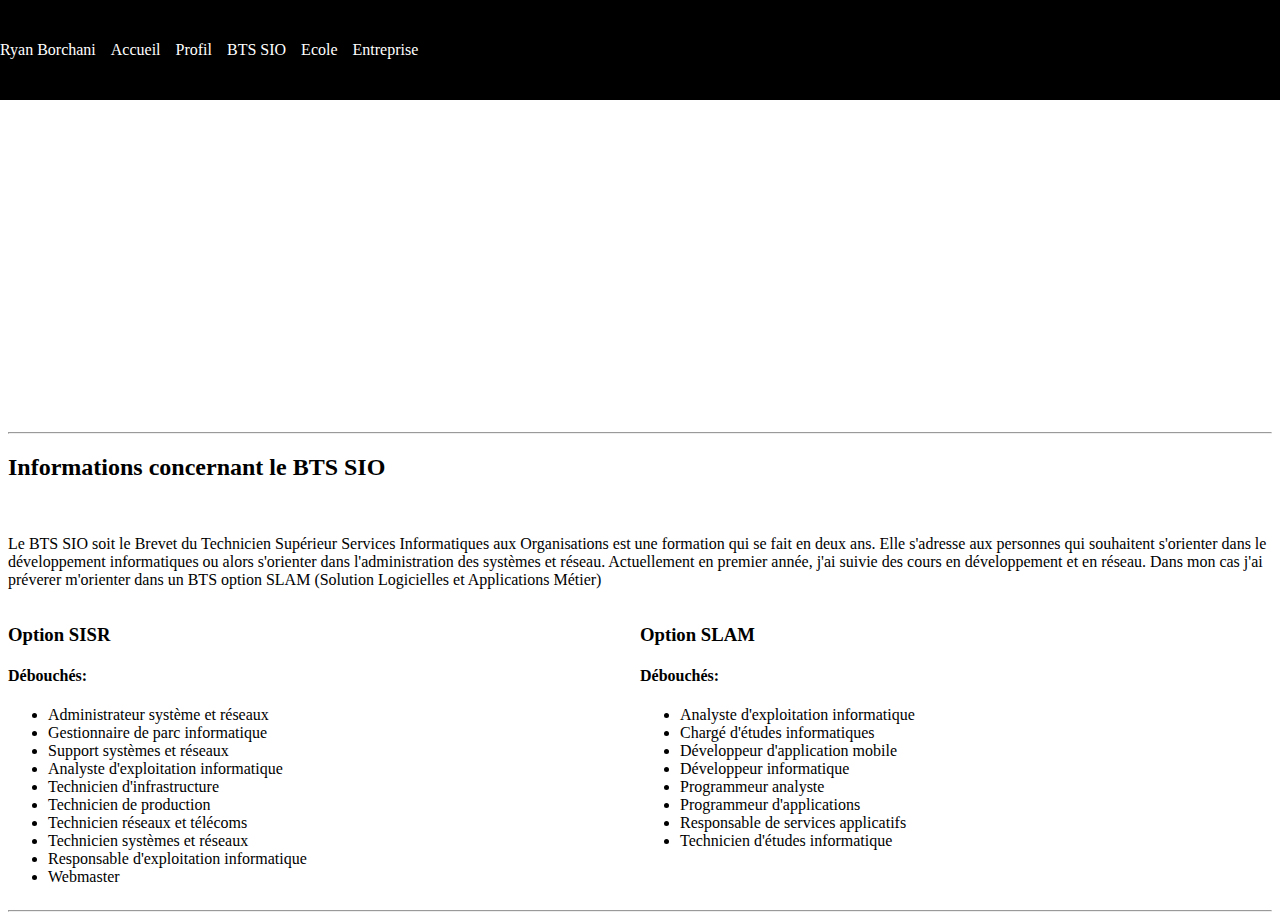
==== BTS.html @ 3af0d1ba "Add files via upload" ====
<!DOCTYPE html>
<html lang="en">
<head>
    <meta charset="UTF-8">
    <meta http-equiv="X-UA-Compatible" content="IE=edge">
    <meta name="viewport" content="width=device-width, initial-scale=1.0">
    <title>BTS SIO</title>
</head>
<link rel="stylesheet" href="Bts.css">

<body>
 <header>
    <p>Ryan Borchani</p>
    <a href="index.html">Accueil</a><a href="profil.html">Profil</a><a href="BTS.html">BTS SIO</a><a href="ecole.html">Ecole</a><a href="entreprise.html">Entreprise</a>
</header>
<div class="bandeau">
    <h2 class="pro">BTS SIO</h2>
</div>
<br>
<hr>
<h2>Informations concernant le BTS SIO</h2>
<br>
<p>Le BTS SIO soit le Brevet du Technicien Supérieur Services Informatiques aux Organisations est une formation qui se fait en deux ans. Elle s'adresse aux personnes qui souhaitent s'orienter dans le développement informatiques ou alors s'orienter dans l'administration des systèmes et réseau. Actuellement en premier année, j'ai suivie des cours en développement et en réseau. Dans mon cas j'ai préverer m'orienter dans un BTS option SLAM (Solution Logicielles et Applications Métier) </p>
    <div class="td">
        <div class="sisr">
            <h3>Option SISR</h3>
            <h4>Débouchés:</h4>
            <ul>
                <li>Administrateur système et réseaux</li>
                <li>Gestionnaire de parc informatique</li>
                <li>Support systèmes et réseaux</li>
                <li>Analyste d'exploitation informatique</li>
                <li>Technicien d'infrastructure</li>
                <li>Technicien de production</li>
                <li>Technicien réseaux et télécoms</li>
                <li>Technicien systèmes et réseaux</li>
                <li>Responsable d'exploitation informatique</li>
                <li>Webmaster</li>
            </ul>
        </div>
        <div class="slam">
            <h3>Option SLAM</h3>
            <h4>Débouchés:</h4>
            <ul>
                <li>Analyste d'exploitation informatique</li>
                <li>Chargé d'études informatiques</li>
                <li>Développeur d'application mobile</li>
                <li>Développeur informatique</li>
                <li>Programmeur analyste</li>
                <li>Programmeur d'applications</li>
                <li>Responsable de services applicatifs</li>
                <li>Technicien d'études informatique</li>
            </ul>
        </div>
    </div>
<hr>
---- Bts.css ----
.bandeau{
    background-position: top;
    background-image: url(https://www.hdruk.ac.uk/wp-content/uploads/2019/02/shutterstock_772368733-e1620293728465.jpg);
    background-repeat: no-repeat, repeat;
    background-attachment: fixed;
    float: none;
    background-size: 100% !important;
    height: 250px !important;
    width: 100% !important;
    text-align: center !important;
    display: flex !important;
    margin-top: 1.5rem;
    margin-bottom: 2.5rem;
}
header{
    background-color: black;
    height: 100px;
    display: flex;
    gap: 15px;
    align-items: center;
    margin: -8px;
    color: white;
    text-decoration: none;
}
.pro{
    margin: auto;
    font-size: 70px !important;
    color: white !important;
}
a{
    text-decoration: none;
    color: white;
}
.sisr{
    flex: 1 0 0%;
}
.slam{
    flex: 1 0 0%;
}
.td{
display: flex;
flex-wrap: wrap;
}
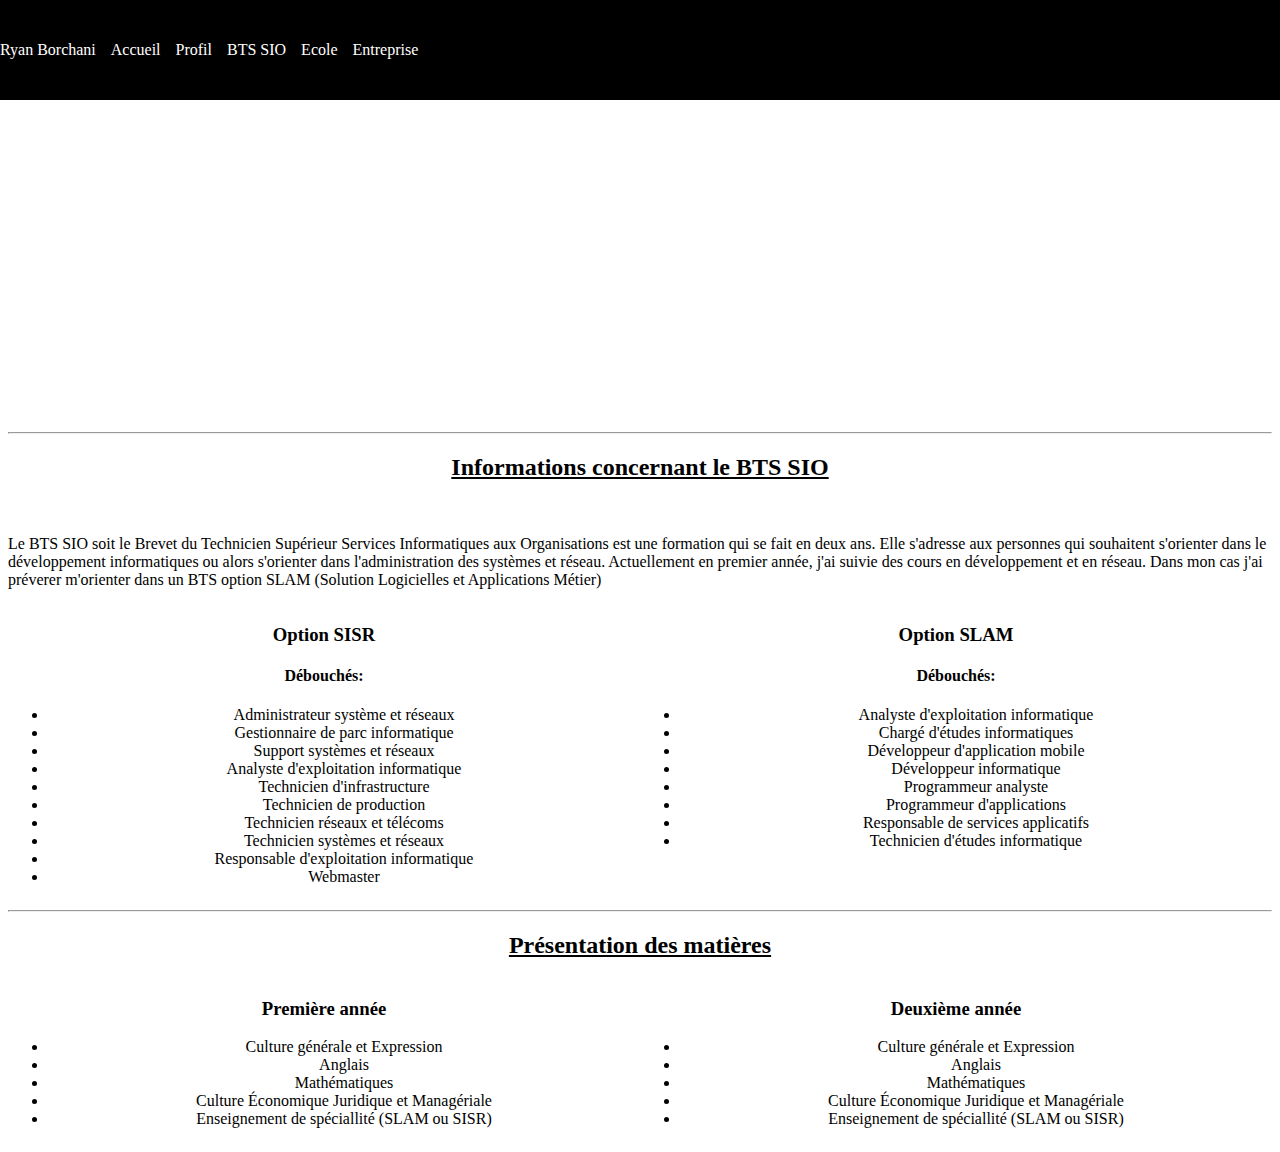
==== commit 2e2f11bc: "test 2" ====
--- a/BTS.html
+++ b/BTS.html
@@ -1,56 +1,79 @@
-<!DOCTYPE html>
-<html lang="en">
-<head>
-    <meta charset="UTF-8">
-    <meta http-equiv="X-UA-Compatible" content="IE=edge">
-    <meta name="viewport" content="width=device-width, initial-scale=1.0">
-    <title>BTS SIO</title>
-</head>
-<link rel="stylesheet" href="Bts.css">
-
-<body>
- <header>
-    <p>Ryan Borchani</p>
-    <a href="index.html">Accueil</a><a href="profil.html">Profil</a><a href="BTS.html">BTS SIO</a><a href="ecole.html">Ecole</a><a href="entreprise.html">Entreprise</a>
-</header>
-<div class="bandeau">
-    <h2 class="pro">BTS SIO</h2>
-</div>
-<br>
-<hr>
-<h2>Informations concernant le BTS SIO</h2>
-<br>
-<p>Le BTS SIO soit le Brevet du Technicien Supérieur Services Informatiques aux Organisations est une formation qui se fait en deux ans. Elle s'adresse aux personnes qui souhaitent s'orienter dans le développement informatiques ou alors s'orienter dans l'administration des systèmes et réseau. Actuellement en premier année, j'ai suivie des cours en développement et en réseau. Dans mon cas j'ai préverer m'orienter dans un BTS option SLAM (Solution Logicielles et Applications Métier) </p>
-    <div class="td">
-        <div class="sisr">
-            <h3>Option SISR</h3>
-            <h4>Débouchés:</h4>
-            <ul>
-                <li>Administrateur système et réseaux</li>
-                <li>Gestionnaire de parc informatique</li>
-                <li>Support systèmes et réseaux</li>
-                <li>Analyste d'exploitation informatique</li>
-                <li>Technicien d'infrastructure</li>
-                <li>Technicien de production</li>
-                <li>Technicien réseaux et télécoms</li>
-                <li>Technicien systèmes et réseaux</li>
-                <li>Responsable d'exploitation informatique</li>
-                <li>Webmaster</li>
-            </ul>
-        </div>
-        <div class="slam">
-            <h3>Option SLAM</h3>
-            <h4>Débouchés:</h4>
-            <ul>
-                <li>Analyste d'exploitation informatique</li>
-                <li>Chargé d'études informatiques</li>
-                <li>Développeur d'application mobile</li>
-                <li>Développeur informatique</li>
-                <li>Programmeur analyste</li>
-                <li>Programmeur d'applications</li>
-                <li>Responsable de services applicatifs</li>
-                <li>Technicien d'études informatique</li>
-            </ul>
-        </div>
-    </div>
-<hr>
+<!DOCTYPE html>
+<html lang="en">
+<head>
+    <meta charset="UTF-8">
+    <meta http-equiv="X-UA-Compatible" content="IE=edge">
+    <meta name="viewport" content="width=device-width, initial-scale=1.0">
+    <title>BTS SIO</title>
+</head>
+<link rel="stylesheet" href="Bts.css">
+
+<body>
+ <header>
+    <p>Ryan Borchani</p>
+    <a href="index.html">Accueil</a><a href="profil.html">Profil</a><a href="BTS.html">BTS SIO</a><a href="ecole.html">Ecole</a><a href="entreprise.html">Entreprise</a>
+</header>
+<div class="bandeau">
+    <h2 class="pro">BTS SIO</h2>
+</div>
+<br>
+<hr>
+<h2 class="part">Informations concernant le BTS SIO</h2>
+<br>
+<p>Le BTS SIO soit le Brevet du Technicien Supérieur Services Informatiques aux Organisations est une formation qui se fait en deux ans. Elle s'adresse aux personnes qui souhaitent s'orienter dans le développement informatiques ou alors s'orienter dans l'administration des systèmes et réseau. Actuellement en premier année, j'ai suivie des cours en développement et en réseau. Dans mon cas j'ai préverer m'orienter dans un BTS option SLAM (Solution Logicielles et Applications Métier) </p>
+    <div class="td">
+        <div class="sisr">
+            <h3>Option SISR</h3>
+            <h4>Débouchés:</h4>
+            <ul>
+                <li>Administrateur système et réseaux</li>
+                <li>Gestionnaire de parc informatique</li>
+                <li>Support systèmes et réseaux</li>
+                <li>Analyste d'exploitation informatique</li>
+                <li>Technicien d'infrastructure</li>
+                <li>Technicien de production</li>
+                <li>Technicien réseaux et télécoms</li>
+                <li>Technicien systèmes et réseaux</li>
+                <li>Responsable d'exploitation informatique</li>
+                <li>Webmaster</li>
+            </ul>
+        </div>
+        <div class="slam">
+            <h3>Option SLAM</h3>
+            <h4>Débouchés:</h4>
+            <ul>
+                <li>Analyste d'exploitation informatique</li>
+                <li>Chargé d'études informatiques</li>
+                <li>Développeur d'application mobile</li>
+                <li>Développeur informatique</li>
+                <li>Programmeur analyste</li>
+                <li>Programmeur d'applications</li>
+                <li>Responsable de services applicatifs</li>
+                <li>Technicien d'études informatique</li>
+            </ul>
+        </div>
+    </div>
+    <hr>
+    <h2 class="part">Présentation des matières</h2>
+    <div class="td">
+        <div class="sisr">
+            <h3>Première année</h3>
+            <ul>
+                <li>Culture générale et Expression</li>
+                <li>Anglais</li>
+                <li>Mathématiques</li>
+                <li>Culture Économique Juridique et Managériale</li>
+                <li>Enseignement de spéciallité (SLAM ou SISR)</li>
+            </ul>
+        </div>
+        <div class="slam">
+            <h3>Deuxième année</h3>
+            <ul>
+                <li>Culture générale et Expression</li>
+                <li>Anglais</li>
+                <li>Mathématiques</li>
+                <li>Culture Économique Juridique et Managériale</li>
+                <li>Enseignement de spéciallité (SLAM ou SISR)</li>
+            </ul>
+        </div>
+    </div>--- a/Bts.css
+++ b/Bts.css
@@ -1,43 +1,48 @@
-.bandeau{
-    background-position: top;
-    background-image: url(https://www.hdruk.ac.uk/wp-content/uploads/2019/02/shutterstock_772368733-e1620293728465.jpg);
-    background-repeat: no-repeat, repeat;
-    background-attachment: fixed;
-    float: none;
-    background-size: 100% !important;
-    height: 250px !important;
-    width: 100% !important;
-    text-align: center !important;
-    display: flex !important;
-    margin-top: 1.5rem;
-    margin-bottom: 2.5rem;
-}
-header{
-    background-color: black;
-    height: 100px;
-    display: flex;
-    gap: 15px;
-    align-items: center;
-    margin: -8px;
-    color: white;
-    text-decoration: none;
-}
-.pro{
-    margin: auto;
-    font-size: 70px !important;
-    color: white !important;
-}
-a{
-    text-decoration: none;
-    color: white;
-}
-.sisr{
-    flex: 1 0 0%;
-}
-.slam{
-    flex: 1 0 0%;
-}
-.td{
-display: flex;
-flex-wrap: wrap;
+.bandeau{
+    background-position: top;
+    background-image: url(https://www.hdruk.ac.uk/wp-content/uploads/2019/02/shutterstock_772368733-e1620293728465.jpg);
+    background-repeat: no-repeat, repeat;
+    background-attachment: fixed;
+    float: none;
+    background-size: 100% !important;
+    height: 250px !important;
+    width: 100% !important;
+    text-align: center !important;
+    display: flex !important;
+    margin-top: 1.5rem;
+    margin-bottom: 2.5rem;
+}
+header{
+    background-color: black;
+    height: 100px;
+    display: flex;
+    gap: 15px;
+    align-items: center;
+    margin: -8px;
+    color: white;
+    text-decoration: none;
+}
+.pro{
+    margin: auto;
+    font-size: 70px !important;
+    color: white !important;
+}
+a{
+    text-decoration: none;
+    color: white;
+}
+.sisr{
+    flex: 1 0 0%;
+}
+.slam{
+    flex: 1 0 0%;
+}
+.td{
+display: flex;
+flex-wrap: wrap;
+text-align: center;
+}
+.part{
+    text-align: center;
+    text-decoration: underline;
 }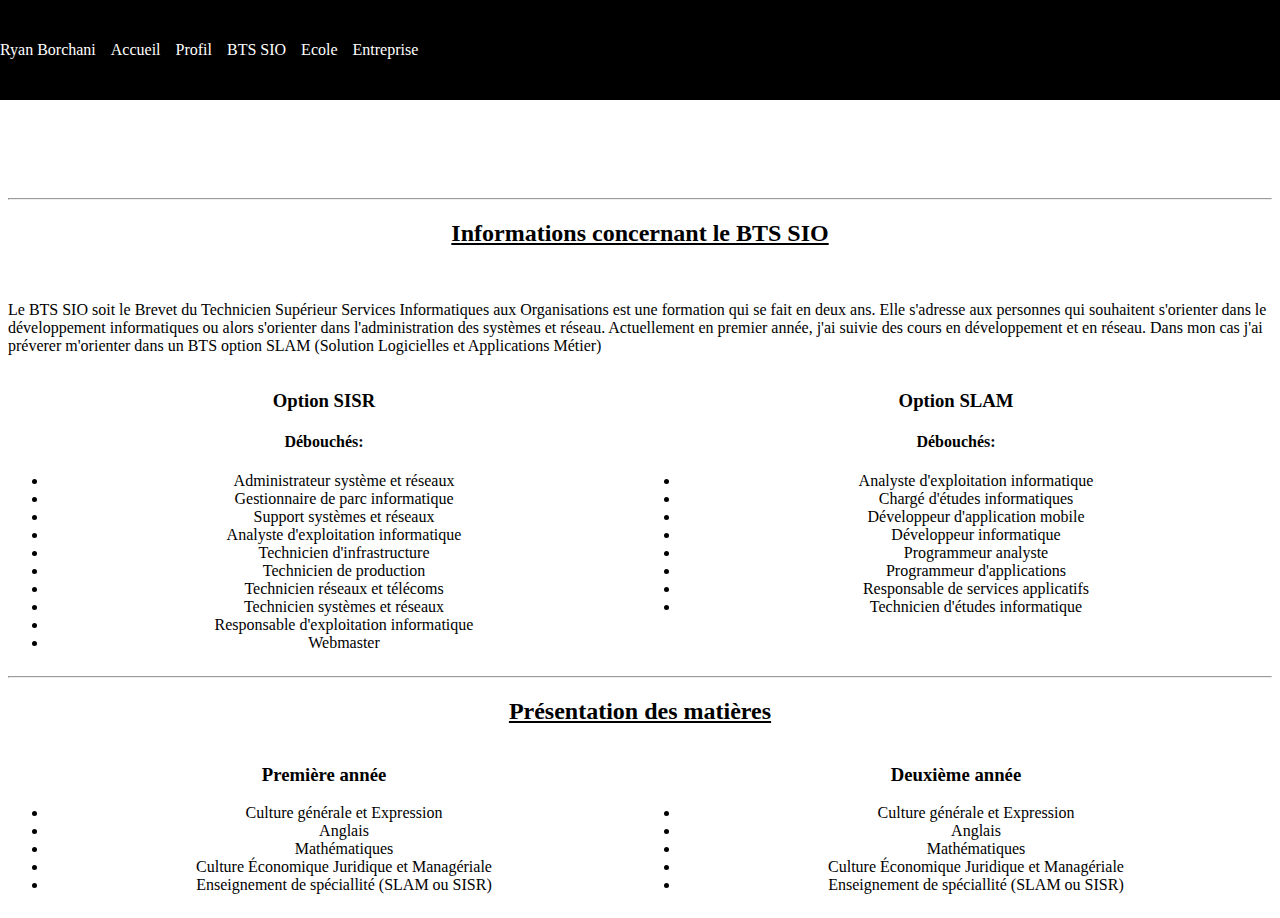
==== commit c07f5c77: "test" ====
--- a/BTS.html
+++ b/BTS.html
@@ -76,4 +76,5 @@
                 <li>Enseignement de spéciallité (SLAM ou SISR)</li>
             </ul>
         </div>
-    </div>+    </div>
+
--- a/Bts.css
+++ b/Bts.css
@@ -1,3 +1,4 @@
+<<<<<<< HEAD
 .bandeau{
     background-position: top;
     background-image: url(https://www.hdruk.ac.uk/wp-content/uploads/2019/02/shutterstock_772368733-e1620293728465.jpg);
@@ -45,4 +46,48 @@
 .part{
     text-align: center;
     text-decoration: underline;
+=======
+.bandeau{
+    background-position: top;
+    background-image: url(https://www.hdruk.ac.uk/wp-content/uploads/2019/02/shutterstock_772368733-e1620293728465.jpg);
+    background-repeat: no-repeat, repeat;
+    background-attachment: fixed;
+    float: none;
+    background-size: 100% !important;
+    height: 250px !important;
+    width: 100% !important;
+    text-align: center !important;
+    display: flex !important;
+    margin-top: 1.5rem;
+    margin-bottom: 2.5rem;
+}
+header{
+    background-color: black;
+    height: 100px;
+    display: flex;
+    gap: 15px;
+    align-items: center;
+    margin: -8px;
+    color: white;
+    text-decoration: none;
+}
+.pro{
+    margin: auto;
+    font-size: 70px !important;
+    color: white !important;
+}
+a{
+    text-decoration: none;
+    color: white;
+}
+.sisr{
+    flex: 1 0 0%;
+}
+.slam{
+    flex: 1 0 0%;
+}
+.td{
+display: flex;
+flex-wrap: wrap;
+>>>>>>> 664e96dd7f05f39ecd01fc1b0e931369a0fe0503
 }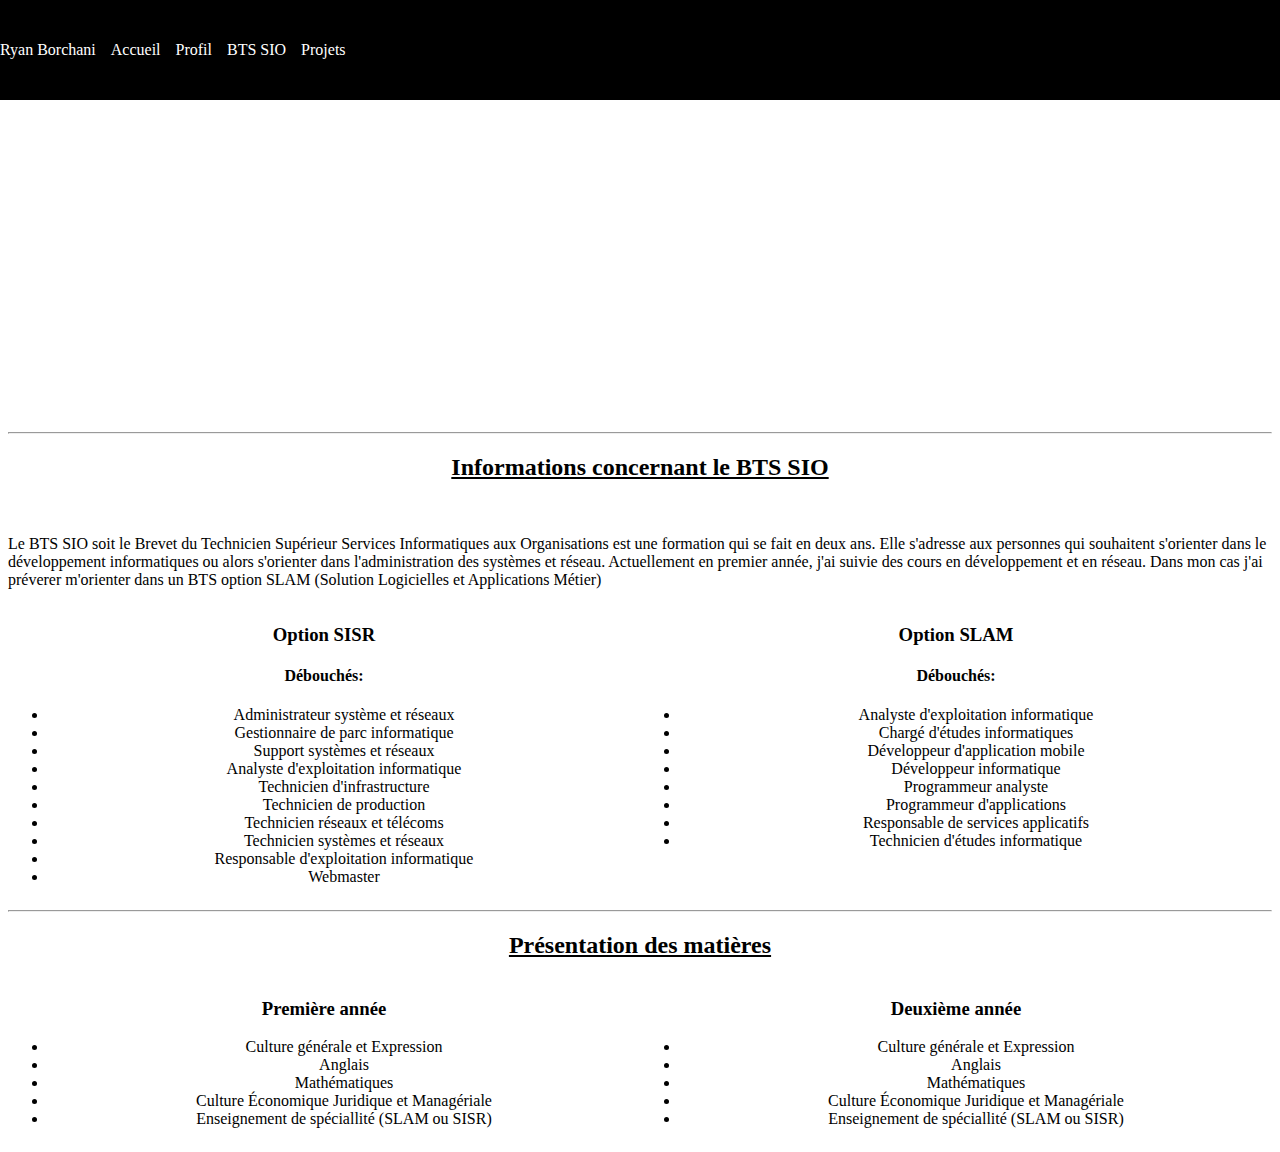
==== commit 0a937c0c: "V0" ====
--- a/BTS.html
+++ b/BTS.html
@@ -11,7 +11,8 @@
 <body>
  <header>
     <p>Ryan Borchani</p>
-    <a href="index.html">Accueil</a><a href="profil.html">Profil</a><a href="BTS.html">BTS SIO</a><a href="ecole.html">Ecole</a><a href="entreprise.html">Entreprise</a>
+    <a href="index.html">Accueil</a><a href="profil.html">Profil</a><a href="BTS.html">BTS SIO</a><a href="ecole.html">Projets</a>
+    <!-- <a href="entreprise.html">Entreprise</a> -->
 </header>
 <div class="bandeau">
     <h2 class="pro">BTS SIO</h2>
--- a/Bts.css
+++ b/Bts.css
@@ -1,4 +1,3 @@
-<<<<<<< HEAD
 .bandeau{
     background-position: top;
     background-image: url(https://www.hdruk.ac.uk/wp-content/uploads/2019/02/shutterstock_772368733-e1620293728465.jpg);
@@ -45,49 +44,4 @@
 }
 .part{
     text-align: center;
-    text-decoration: underline;
-=======
-.bandeau{
-    background-position: top;
-    background-image: url(https://www.hdruk.ac.uk/wp-content/uploads/2019/02/shutterstock_772368733-e1620293728465.jpg);
-    background-repeat: no-repeat, repeat;
-    background-attachment: fixed;
-    float: none;
-    background-size: 100% !important;
-    height: 250px !important;
-    width: 100% !important;
-    text-align: center !important;
-    display: flex !important;
-    margin-top: 1.5rem;
-    margin-bottom: 2.5rem;
-}
-header{
-    background-color: black;
-    height: 100px;
-    display: flex;
-    gap: 15px;
-    align-items: center;
-    margin: -8px;
-    color: white;
-    text-decoration: none;
-}
-.pro{
-    margin: auto;
-    font-size: 70px !important;
-    color: white !important;
-}
-a{
-    text-decoration: none;
-    color: white;
-}
-.sisr{
-    flex: 1 0 0%;
-}
-.slam{
-    flex: 1 0 0%;
-}
-.td{
-display: flex;
-flex-wrap: wrap;
->>>>>>> 664e96dd7f05f39ecd01fc1b0e931369a0fe0503
-}+    text-decoration: underline;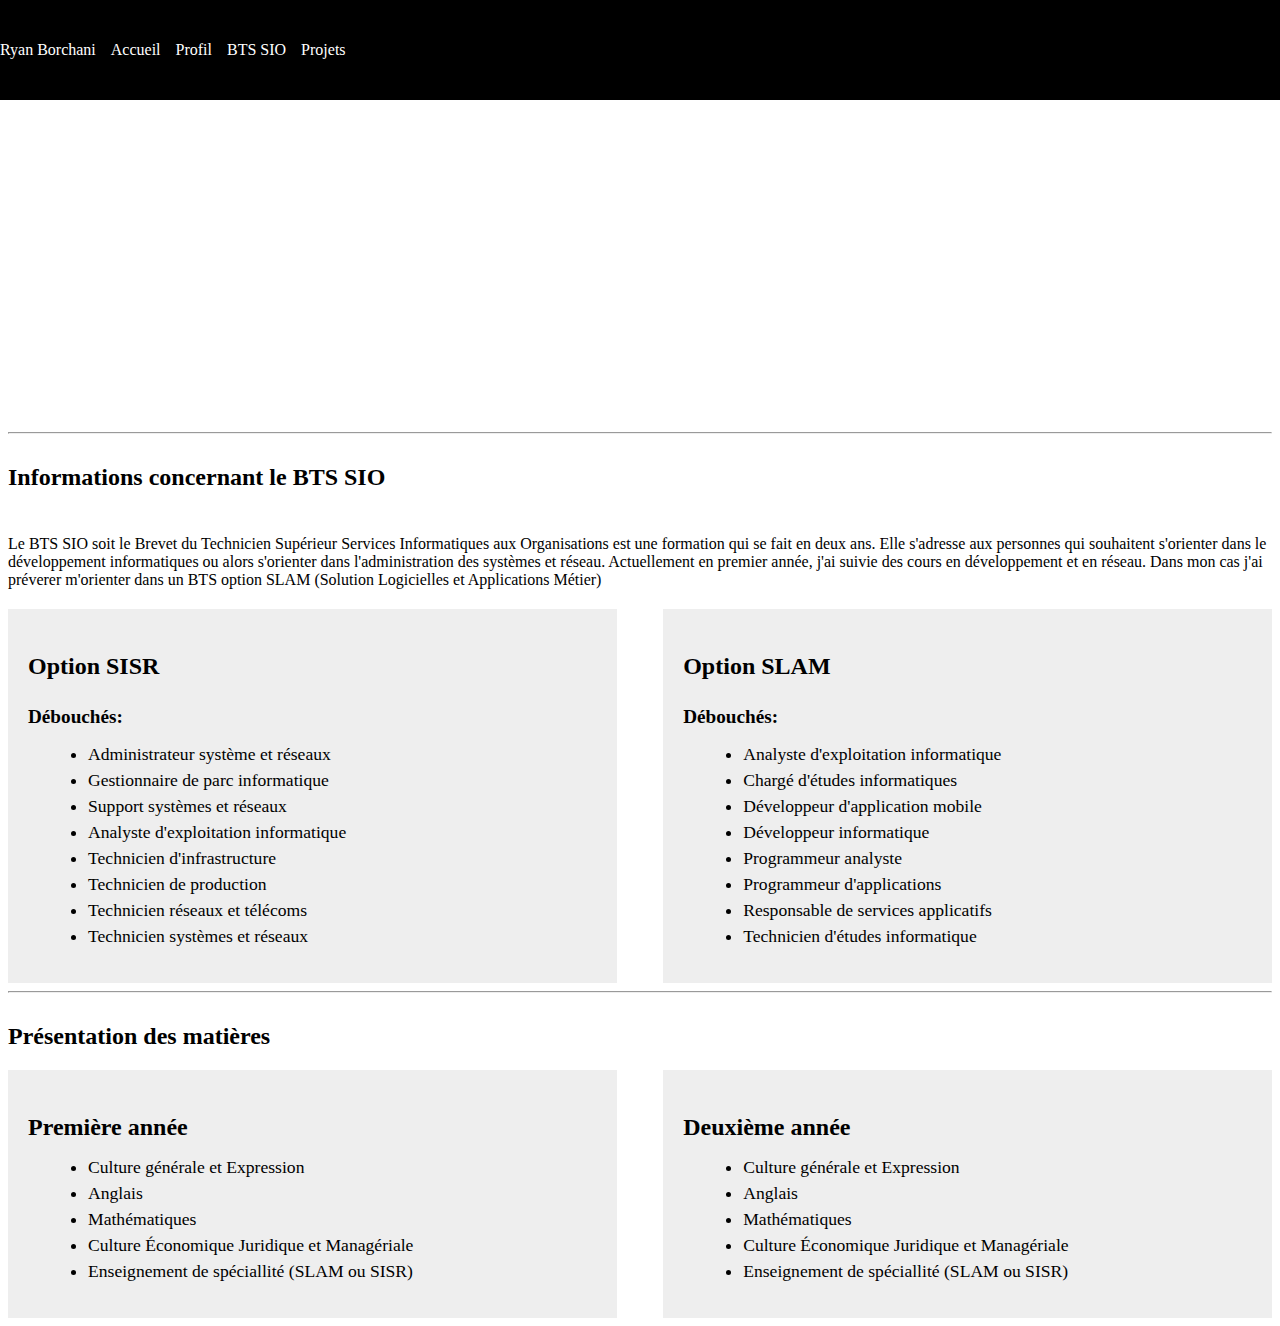
==== commit 7819cbf4: "V47" ====
--- a/BTS.html
+++ b/BTS.html
@@ -35,8 +35,6 @@
                 <li>Technicien de production</li>
                 <li>Technicien réseaux et télécoms</li>
                 <li>Technicien systèmes et réseaux</li>
-                <li>Responsable d'exploitation informatique</li>
-                <li>Webmaster</li>
             </ul>
         </div>
         <div class="slam">
--- a/Bts.css
+++ b/Bts.css
@@ -11,7 +11,11 @@
     display: flex !important;
     margin-top: 1.5rem;
     margin-bottom: 2.5rem;
-}
+    color: white;
+    }
+    .bandeau h2 {
+        text-align: center;
+    }
 header{
     background-color: black;
     height: 100px;
@@ -22,26 +26,57 @@
     color: white;
     text-decoration: none;
 }
-.pro{
-    margin: auto;
-    font-size: 70px !important;
-    color: white !important;
-}
 a{
     text-decoration: none;
     color: white;
 }
-.sisr{
-    flex: 1 0 0%;
+.part {
+    font-size: 1.5rem;
+    margin-top: 30px;
+    margin-bottom: 10px;
 }
-.slam{
-    flex: 1 0 0%;
+
+.td {
+    display: flex;
+    justify-content: space-between;
+    align-items: flex-start;
+    margin-top: 20px;
 }
-.td{
-display: flex;
-flex-wrap: wrap;
-text-align: center;
+
+/* Styles pour les blocs d'options */
+.sisr, .slam {
+    background-color: #eee;
+    padding: 20px;
+    flex-basis: 45%;
 }
-.part{
+
+.sisr h3, .slam h3 {
+    font-size: 1.5rem;
+    margin-bottom: 10px;
+}
+
+.sisr h4, .slam h4 {
+    font-size: 1.2rem;
+    margin-bottom: 10px;
+}
+
+.sisr ul, .slam ul {
+    margin-left: 20px;
+}
+
+.sisr li, .slam li {
+    font-size: 1.1rem;
+    margin-bottom: 5px;
+}
+
+/* Styles pour le pied de page */
+footer {
+    background-color: #333;
+    color: white;
+    padding: 20px;
     text-align: center;
-    text-decoration: underline;+}
+
+footer p {
+    font-size: 1.2rem;
+}   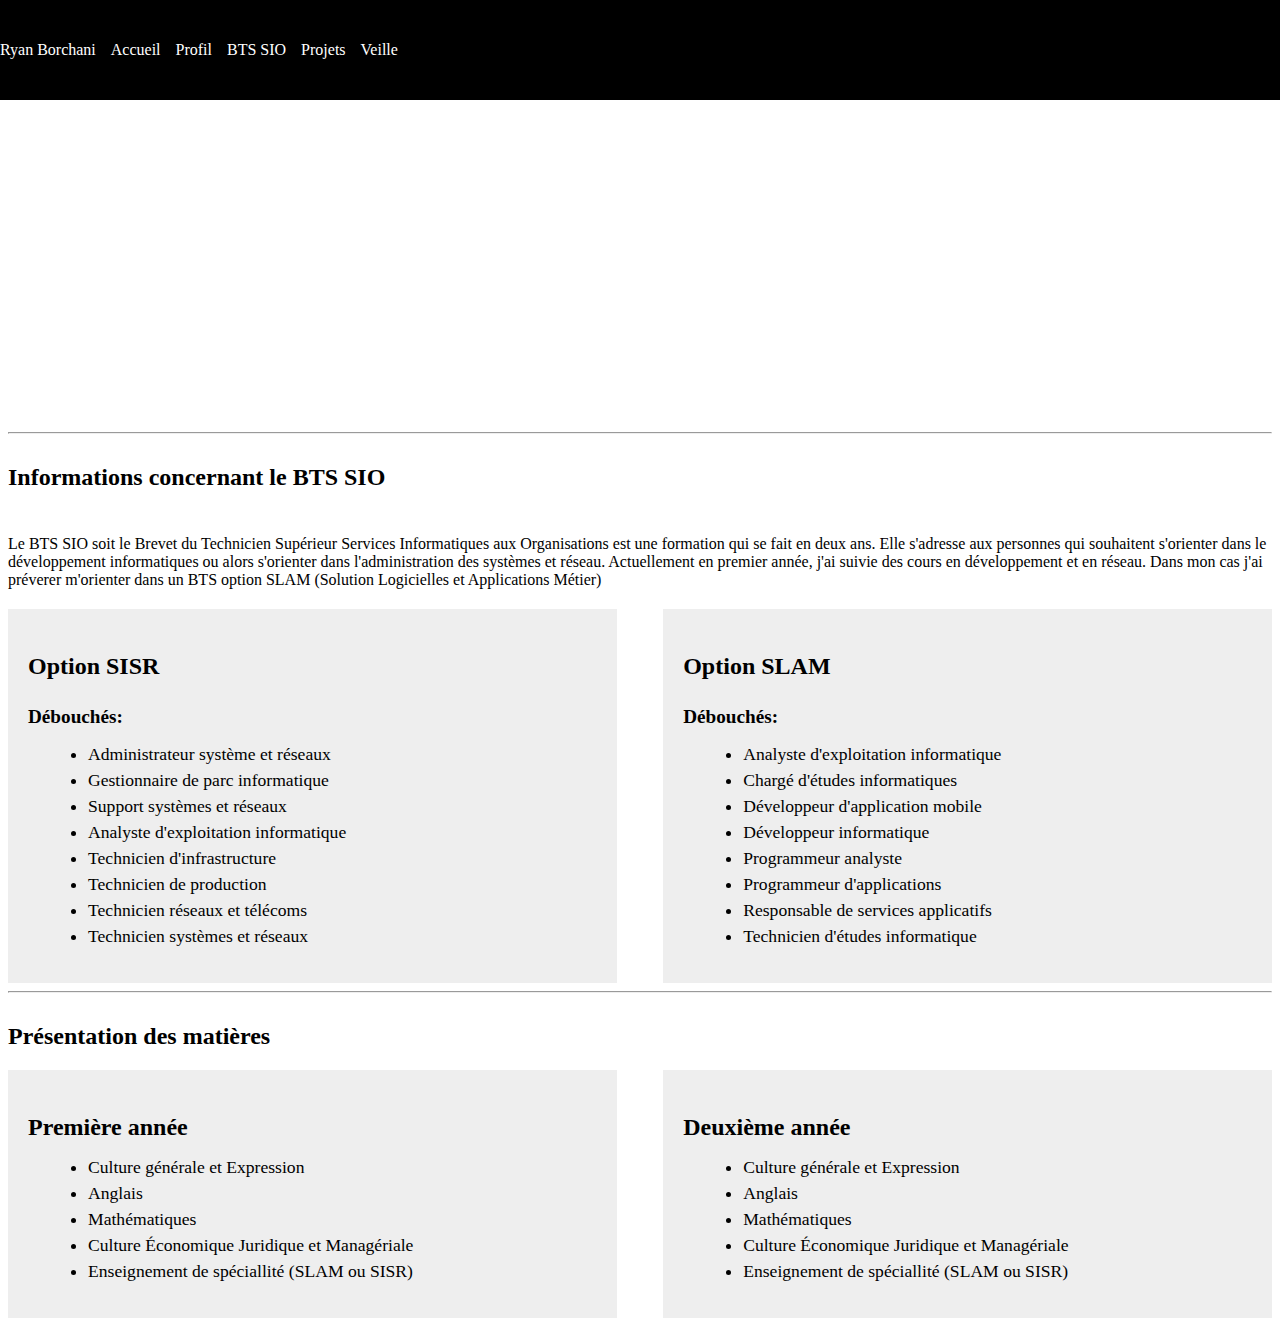
==== commit 6f180d7d: "V25" ====
--- a/BTS.html
+++ b/BTS.html
@@ -11,7 +11,7 @@
 <body>
  <header>
     <p>Ryan Borchani</p>
-    <a href="index.html">Accueil</a><a href="profil.html">Profil</a><a href="BTS.html">BTS SIO</a><a href="ecole.html">Projets</a>
+    <a href="index.html">Accueil</a><a href="profil.html">Profil</a><a href="BTS.html">BTS SIO</a><a href="ecole.html">Projets</a><a href="veille.html">Veille</a>
     <!-- <a href="entreprise.html">Entreprise</a> -->
 </header>
 <div class="bandeau">
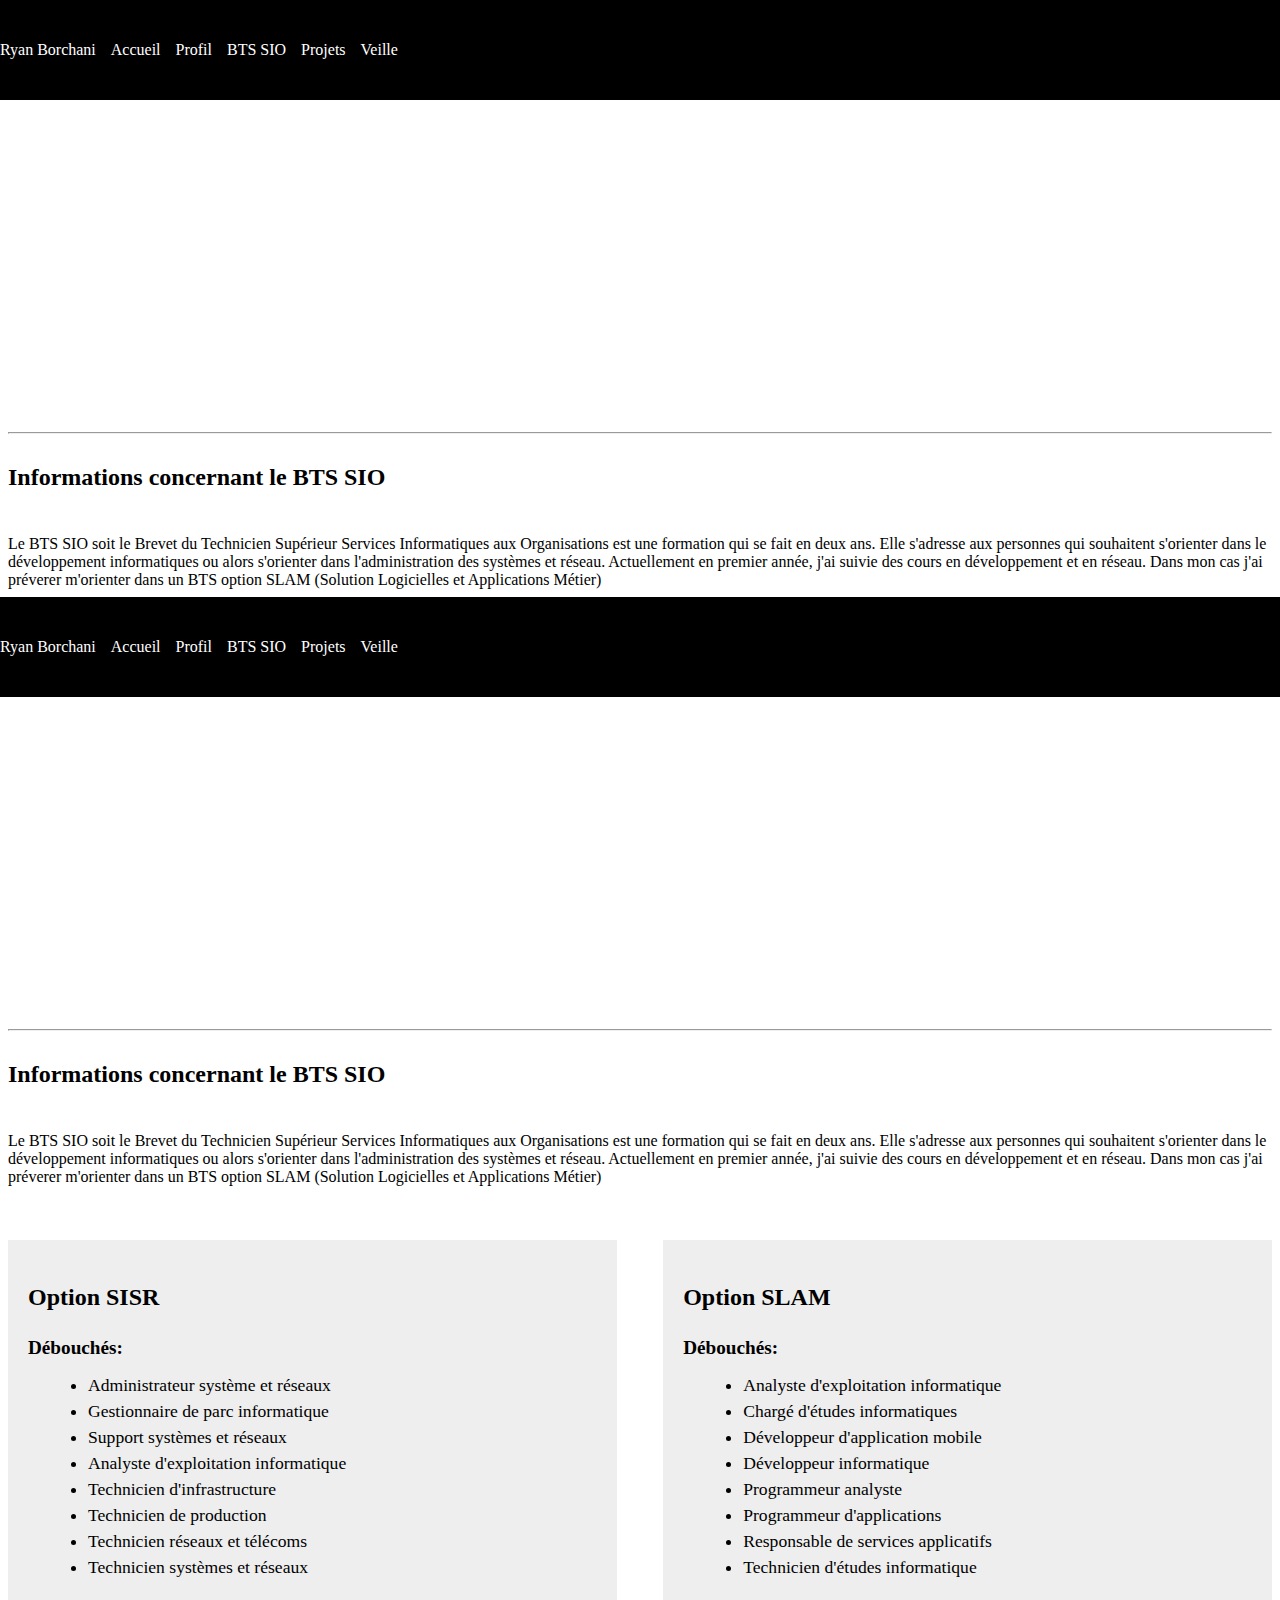
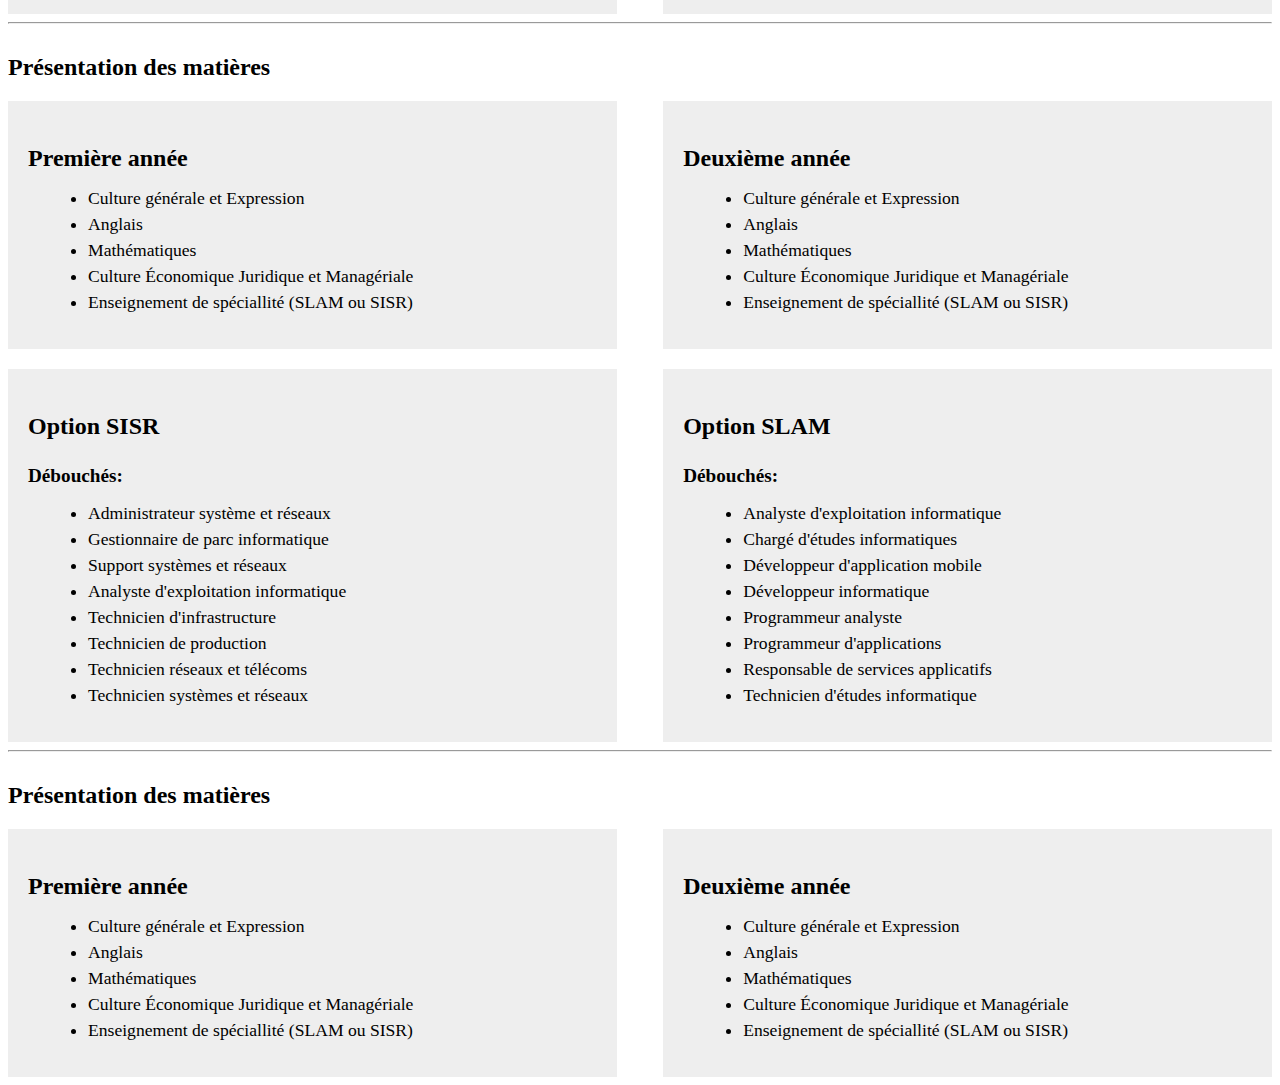
==== commit 585eaa4a: "AP2" ====
--- a/BTS.html
+++ b/BTS.html
@@ -22,6 +22,31 @@
 <h2 class="part">Informations concernant le BTS SIO</h2>
 <br>
 <p>Le BTS SIO soit le Brevet du Technicien Supérieur Services Informatiques aux Organisations est une formation qui se fait en deux ans. Elle s'adresse aux personnes qui souhaitent s'orienter dans le développement informatiques ou alors s'orienter dans l'administration des systèmes et réseau. Actuellement en premier année, j'ai suivie des cours en développement et en réseau. Dans mon cas j'ai préverer m'orienter dans un BTS option SLAM (Solution Logicielles et Applications Métier) </p>
+<!DOCTYPE html>
+<html lang="en">
+<head>
+    <meta charset="UTF-8">
+    <meta http-equiv="X-UA-Compatible" content="IE=edge">
+    <meta name="viewport" content="width=device-width, initial-scale=1.0">
+    <title>BTS SIO</title>
+</head>
+<link rel="stylesheet" href="Bts.css">
+
+<body>
+ <header>
+    <p>Ryan Borchani</p>
+    <a href="index.html">Accueil</a><a href="profil.html">Profil</a><a href="BTS.html">BTS SIO</a><a href="ecole.html">Projets</a><a href="veille.html">Veille</a>
+    <!-- <a href="entreprise.html">Entreprise</a> -->
+</header>
+<div class="bandeau">
+    <h2 class="pro">BTS SIO</h2>
+</div>
+<br>
+<hr>
+<h2 class="part">Informations concernant le BTS SIO</h2>
+<br>
+<p>Le BTS SIO soit le Brevet du Technicien Supérieur Services Informatiques aux Organisations est une formation qui se fait en deux ans. Elle s'adresse aux personnes qui souhaitent s'orienter dans le développement informatiques ou alors s'orienter dans l'administration des systèmes et réseau. Actuellement en premier année, j'ai suivie des cours en développement et en réseau. Dans mon cas j'ai préverer m'orienter dans un BTS option SLAM (Solution Logicielles et Applications Métier) </p>
+<a href="Tableau de synthèse.ods" download>Télécharger le Tableau de synthèse</a>
     <div class="td">
         <div class="sisr">
             <h3>Option SISR</h3>
@@ -77,3 +102,60 @@
         </div>
     </div>
 
+
+    <div class="td">
+        <div class="sisr">
+            <h3>Option SISR</h3>
+            <h4>Débouchés:</h4>
+            <ul>
+                <li>Administrateur système et réseaux</li>
+                <li>Gestionnaire de parc informatique</li>
+                <li>Support systèmes et réseaux</li>
+                <li>Analyste d'exploitation informatique</li>
+                <li>Technicien d'infrastructure</li>
+                <li>Technicien de production</li>
+                <li>Technicien réseaux et télécoms</li>
+                <li>Technicien systèmes et réseaux</li>
+            </ul>
+        </div>
+        <div class="slam">
+            <h3>Option SLAM</h3>
+            <h4>Débouchés:</h4>
+            <ul>
+                <li>Analyste d'exploitation informatique</li>
+                <li>Chargé d'études informatiques</li>
+                <li>Développeur d'application mobile</li>
+                <li>Développeur informatique</li>
+                <li>Programmeur analyste</li>
+                <li>Programmeur d'applications</li>
+                <li>Responsable de services applicatifs</li>
+                <li>Technicien d'études informatique</li>
+            </ul>
+        </div>
+    </div>
+    <hr>
+
+    <h2 class="part">Présentation des matières</h2>
+    <div class="td">
+        <div class="sisr">
+            <h3>Première année</h3>
+            <ul>
+                <li>Culture générale et Expression</li>
+                <li>Anglais</li>
+                <li>Mathématiques</li>
+                <li>Culture Économique Juridique et Managériale</li>
+                <li>Enseignement de spéciallité (SLAM ou SISR)</li>
+            </ul>
+        </div>
+        <div class="slam">
+            <h3>Deuxième année</h3>
+            <ul>
+                <li>Culture générale et Expression</li>
+                <li>Anglais</li>
+                <li>Mathématiques</li>
+                <li>Culture Économique Juridique et Managériale</li>
+                <li>Enseignement de spéciallité (SLAM ou SISR)</li>
+            </ul>
+        </div>
+    </div>
+
